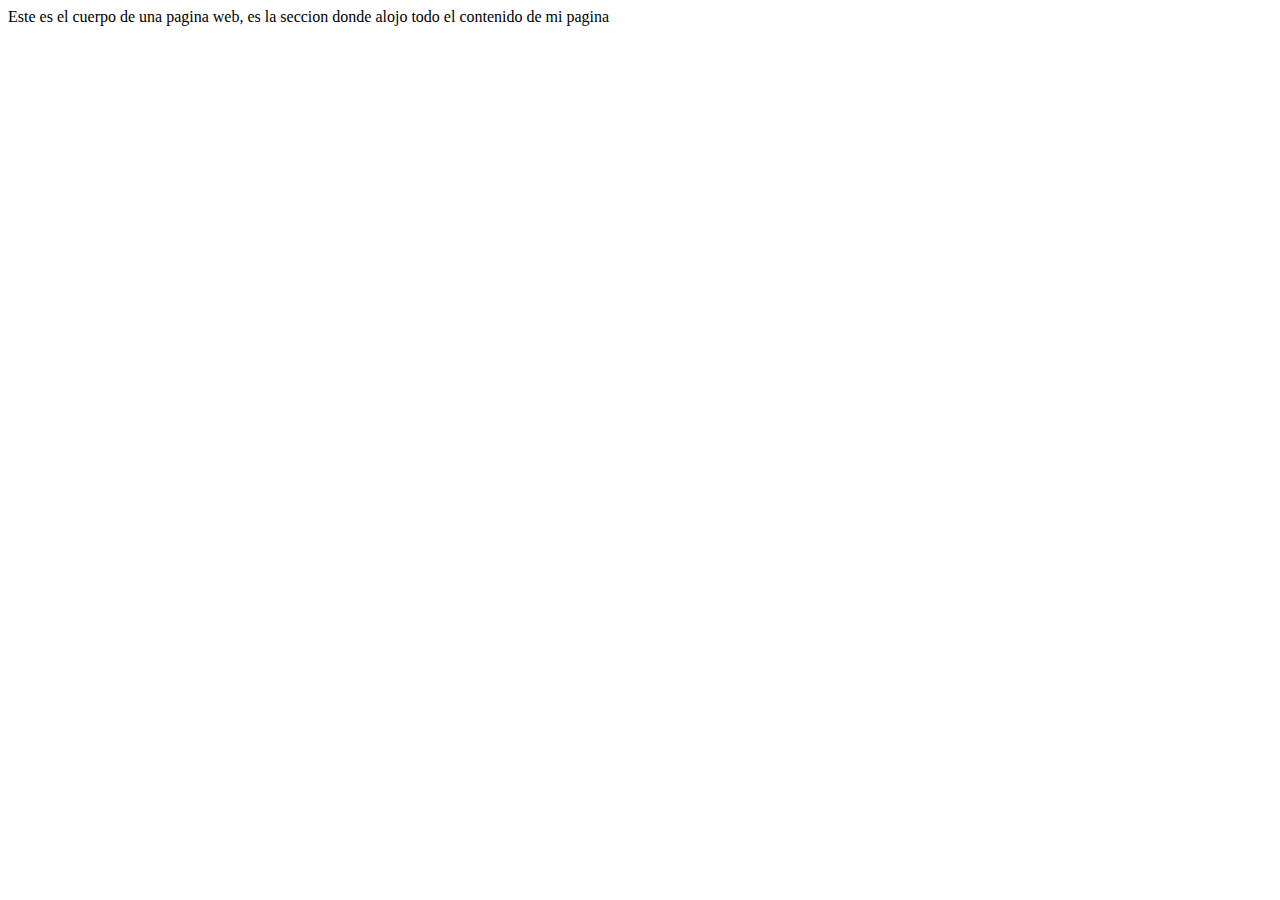
==== index.html @ 4cc6835a "actualización2" ====
<HTML>
<HEAD>

<TITLE> Es el titulo que aparece en el navegador</TITLE>
</HEAD>
<BODY>
    Este es el cuerpo de una pagina web, es la seccion
     donde alojo todo el contenido de mi pagina
</BODY>
</HTML>
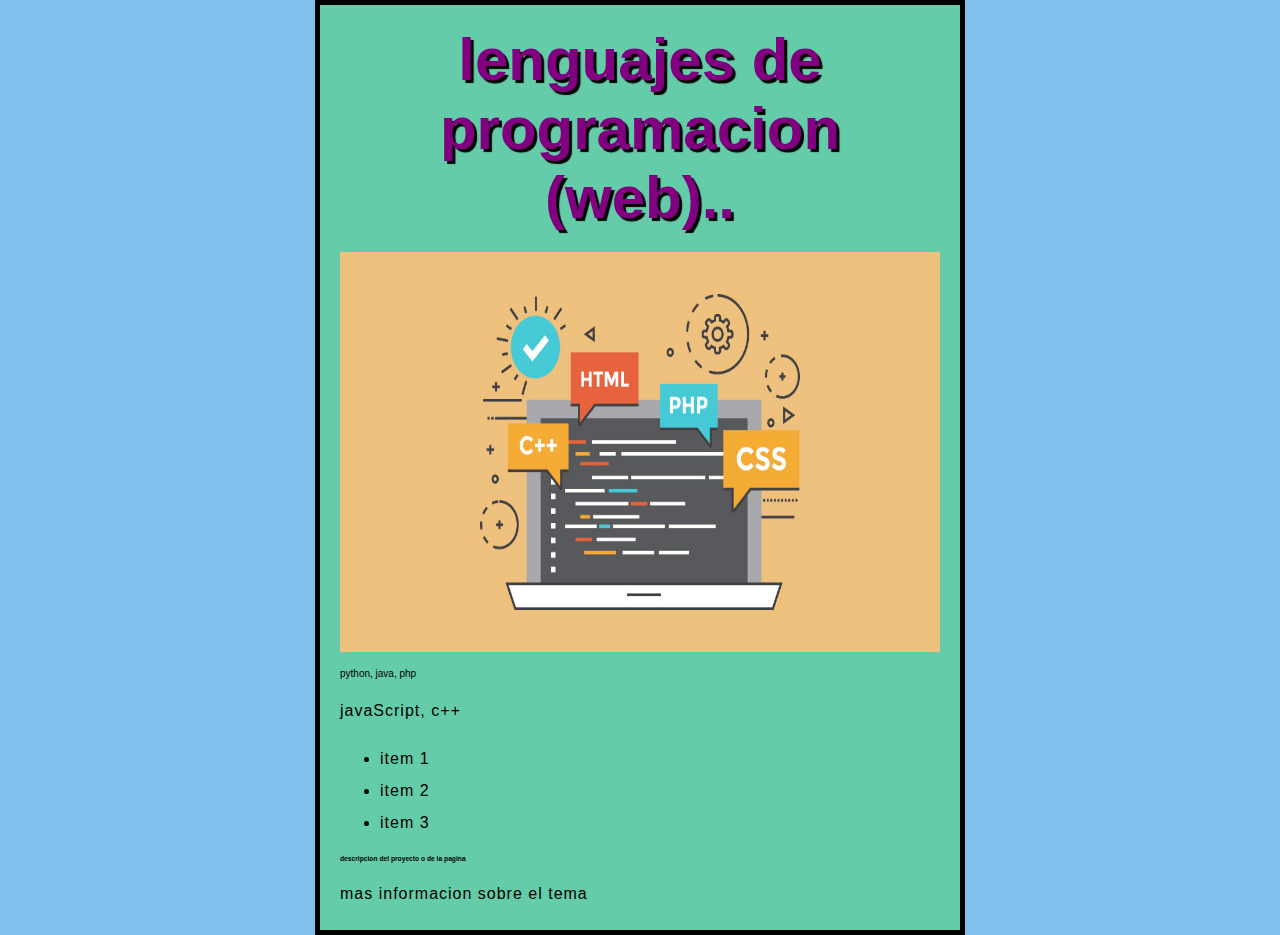
==== commit dcfd21ce: "actualiza" ====
--- a/index.html
+++ b/index.html
@@ -1,10 +1,22 @@
-<HTML>
-<HEAD>
+<html lang="en">
+<head>
+    <title> just a test page for USB</title>
+    <link href="css/estilo.css" rel="stylesheet" type="text/css">
+</head>
+<body>
+<h1> lenguajes de programacion (web)..</h1>
+<img src="images/servicios-de-programacion-web-a-medida.jpg">
+<p></p> python, java, php</p>
+<p> javaScript, c++</p>
+<ul> <!-- comentario-->
+    <li>item 1</li>
+    <li>item 2</li>
+    <li>item 3</li>
+</ul>
+<p><h6> descripcion del proyecto o de la pagina</h6>
+<p>mas informacion sobre el tema</p></p>
+</body>
 
-<TITLE> Es el titulo que aparece en el navegador</TITLE>
-</HEAD>
-<BODY>
-    Este es el cuerpo de una pagina web, es la seccion
-     donde alojo todo el contenido de mi pagina
-</BODY>
-</HTML>+
+
+</html>--- a/css/estilo.css
+++ b/css/estilo.css
@@ -0,0 +1,37 @@
+
+html {
+    font-size: 10px;
+    font-family: 'open Sans', sans-serif;
+}
+h1 {
+    font-size: 60px;
+    text-align: center;
+}
+p, li {
+    font-size: 16px;
+    line-height: 2;
+    letter-spacing: 1px;
+}
+html {
+    background-color: rgb(130, 192, 237);;
+}
+body {
+    width: 600px;
+    margin: 0 auto;
+    background-color: rgb(101, 204, 170);
+    padding: 0 20px 20px; 
+    border: 5px solid black;
+}
+h1 {
+    margin: 0;
+    padding: 20px 0;
+    color: purple;
+    text-shadow: 3px 3px 1px black;
+
+}
+img {
+    display: block;
+    margin: auto;
+    width: 600px;
+    height: 400px;
+}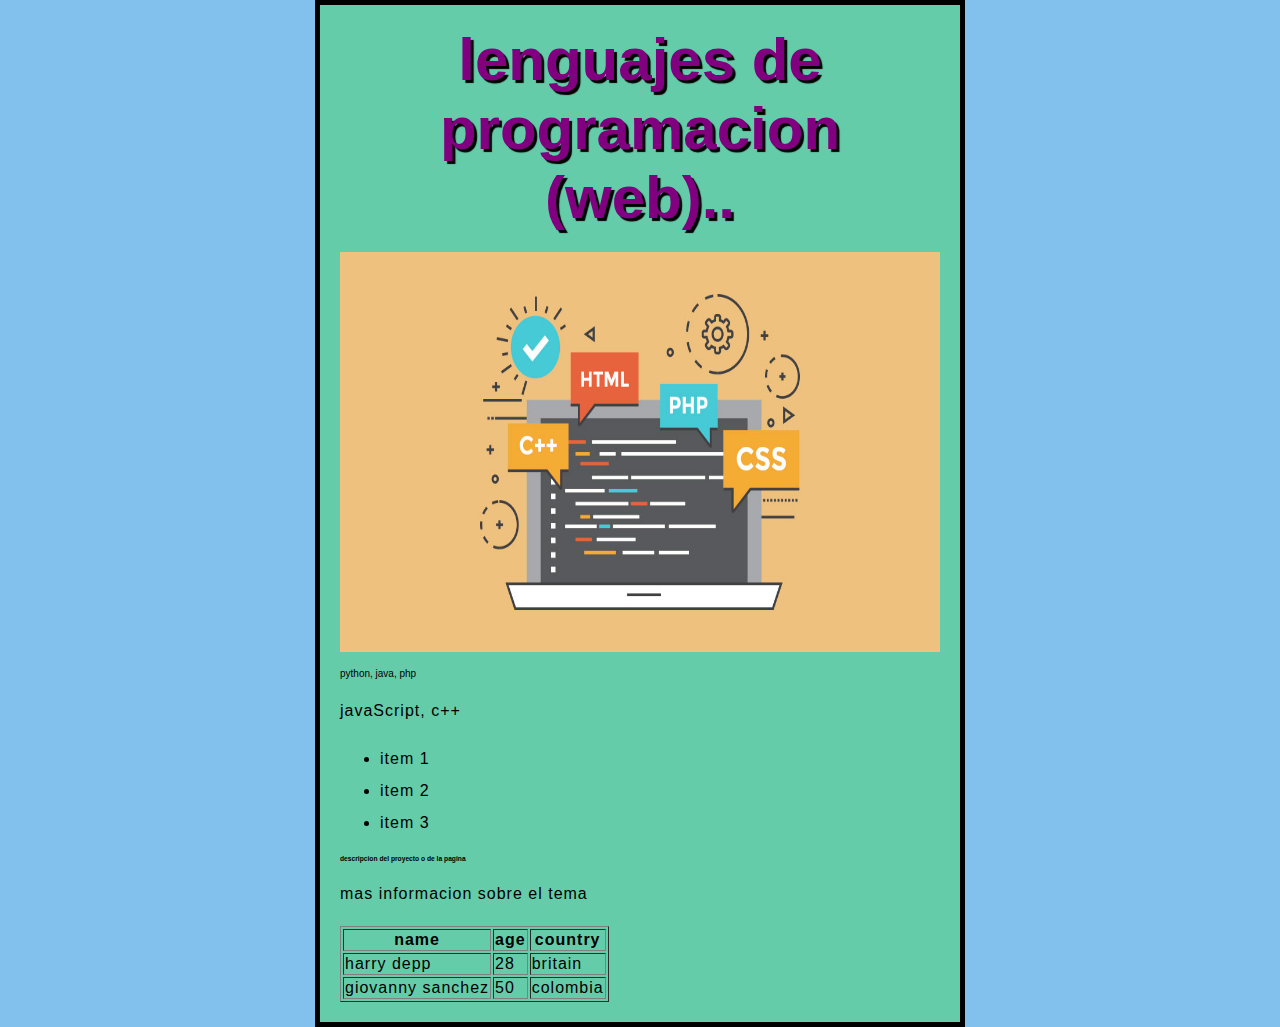
==== commit 57e0feeb: "creacion de tablas" ====
--- a/index.html
+++ b/index.html
@@ -15,6 +15,25 @@
 </ul>
 <p><h6> descripcion del proyecto o de la pagina</h6>
 <p>mas informacion sobre el tema</p></p>
+
+<p>
+    <table border="1">
+        <th>name</th>
+        <th>age</th>
+        <th>country</th>
+
+        <tr>
+            <td>harry depp</td>
+            <td>28</td>
+            <td>britain</td>
+        </tr>
+        <tr><td>giovanny sanchez</td>
+            <td>50</td>
+            <td>colombia</td>
+        </tr>
+        
+    </table>
+</p>
 </body>
 
 
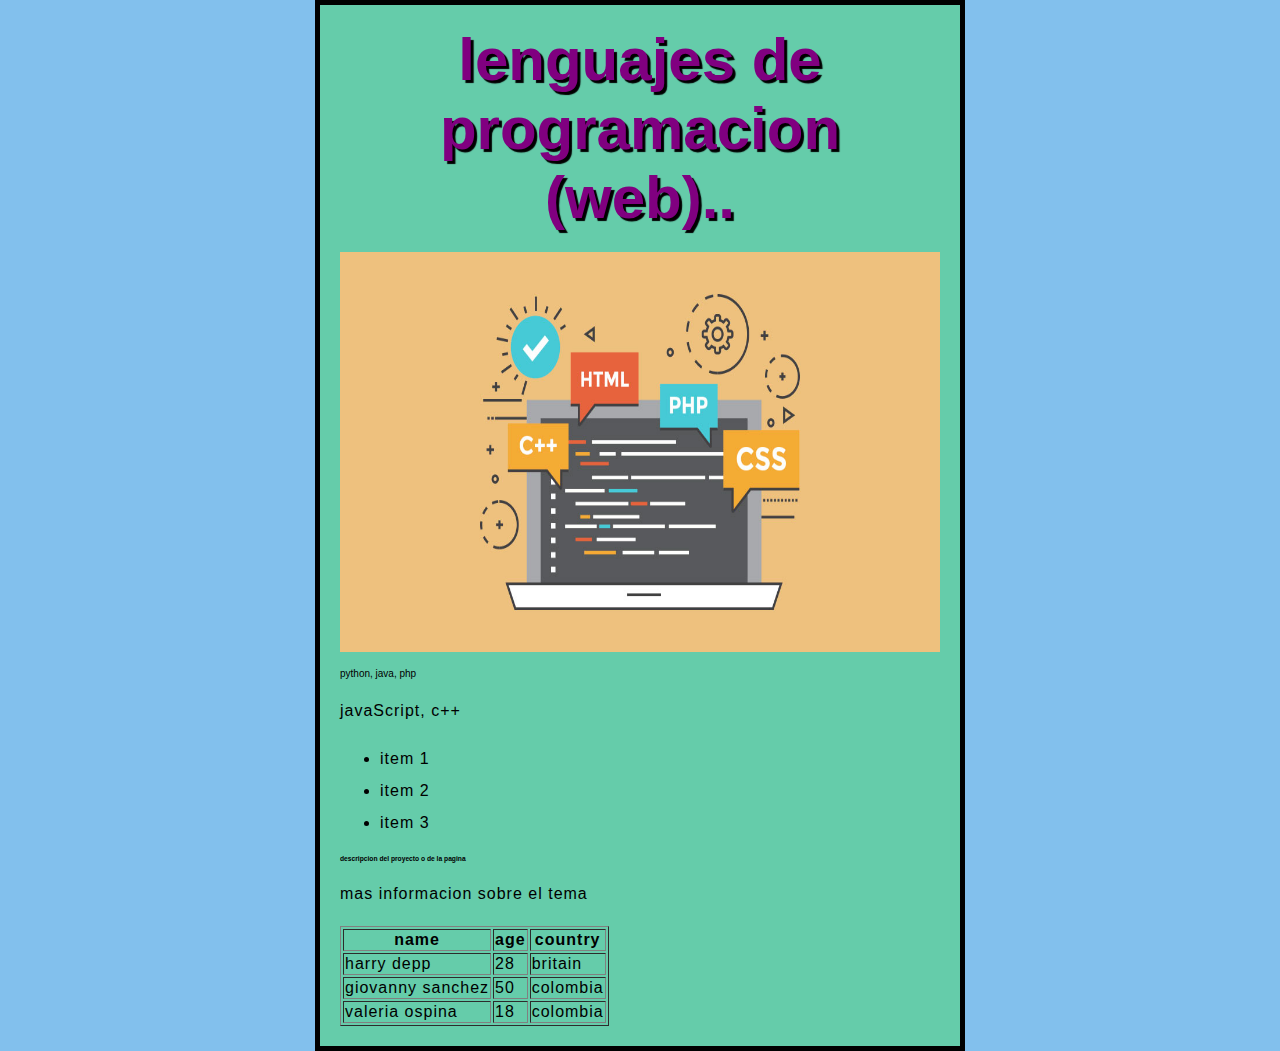
==== commit ec503870: "tablas" ====
--- a/index.html
+++ b/index.html
@@ -18,20 +18,28 @@
 
 <p>
     <table border="1">
-        <th>name</th>
-        <th>age</th>
-        <th>country</th>
+        <tr>
+            <th>name</th>
+            <th>age</th>
+            <th>country</th>
 
-        <tr>
-            <td>harry depp</td>
-            <td>28</td>
-            <td>britain</td>
+            <tr>
+                <td>harry depp</td>
+                <td>28</td>
+                <td>britain</td>
+            </tr>
+            <tr>
+                <td>giovanny sanchez</td>
+                <td>50</td>
+                <td>colombia</td>
+            </tr>
+             <tr>
+                <td>valeria ospina</td>
+                <td>18</td>
+                <td>colombia</td>
+            </tr>
         </tr>
-        <tr><td>giovanny sanchez</td>
-            <td>50</td>
-            <td>colombia</td>
-        </tr>
-        
+
     </table>
 </p>
 </body>
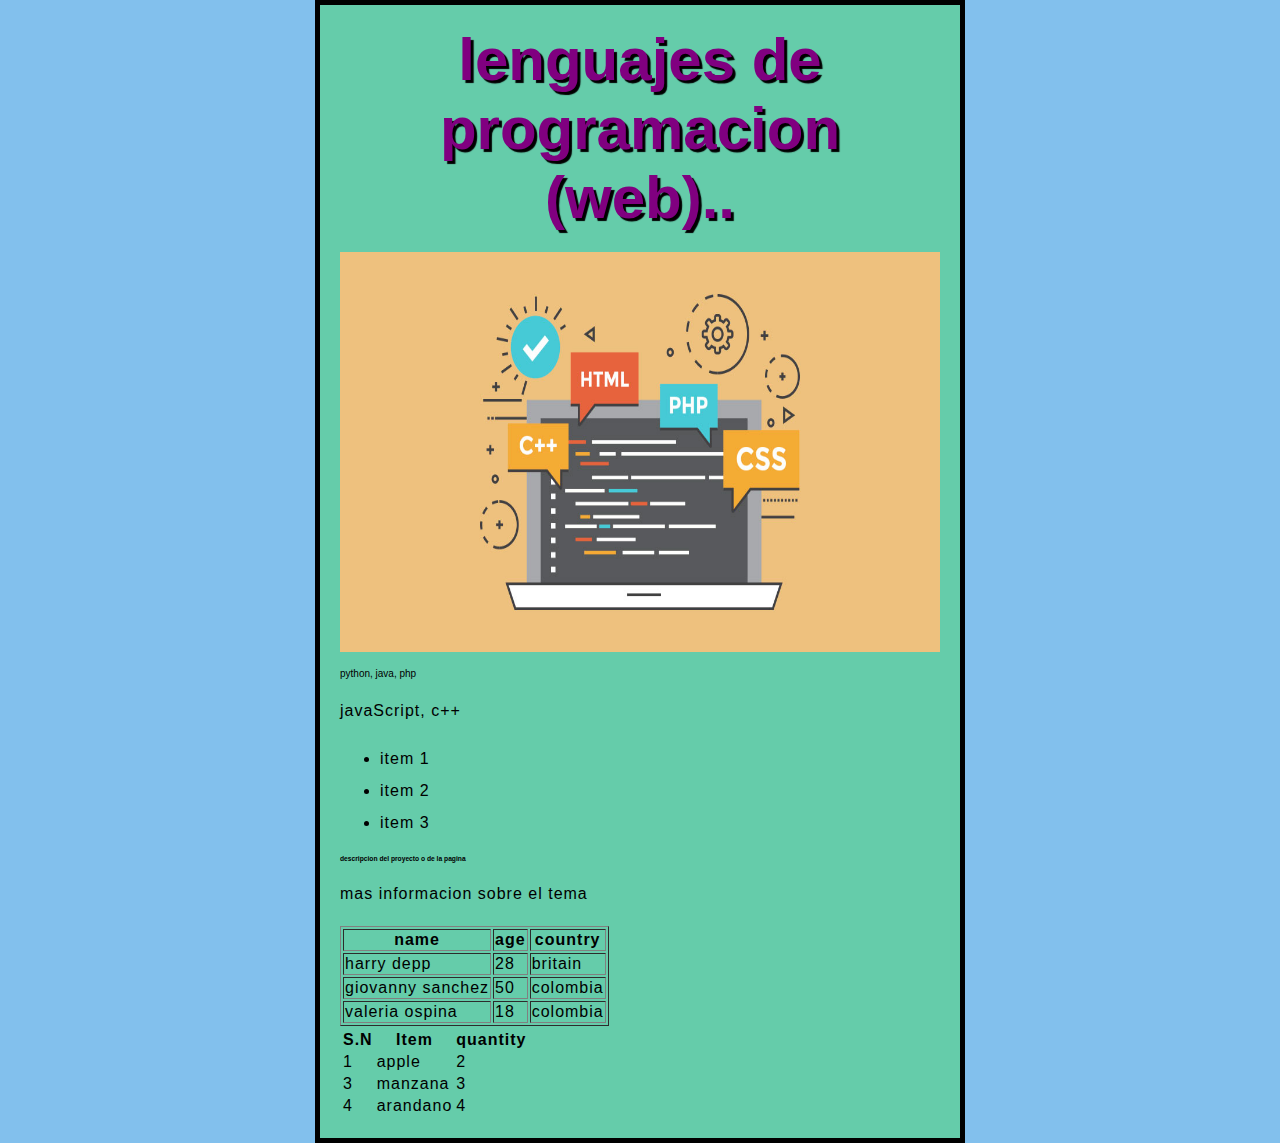
==== commit b27f59ad: "creacion de tablas" ====
--- a/index.html
+++ b/index.html
@@ -39,9 +39,34 @@
                 <td>colombia</td>
             </tr>
         </tr>
-
+    </table>
+    <!-- segunda tabla-->
+    <table>
+        <tr>
+            <tr>
+                <th>S.N</th>
+                <th>Item</th>
+                <th>quantity</th>
+            </tr>
+            <tr>
+                <td>1</td>
+                <td>apple</td>
+                <td>2</td>
+            </tr>
+            <tr>
+                <td>3</td>
+                <td>manzana</td>
+                <td>3</td>
+            </tr>
+            <tr>
+                <td>4</td>
+                <td>arandano</td>
+                <td>4</td>
+            </tr>
+        </tr>
     </table>
 </p>
+
 </body>
 
 
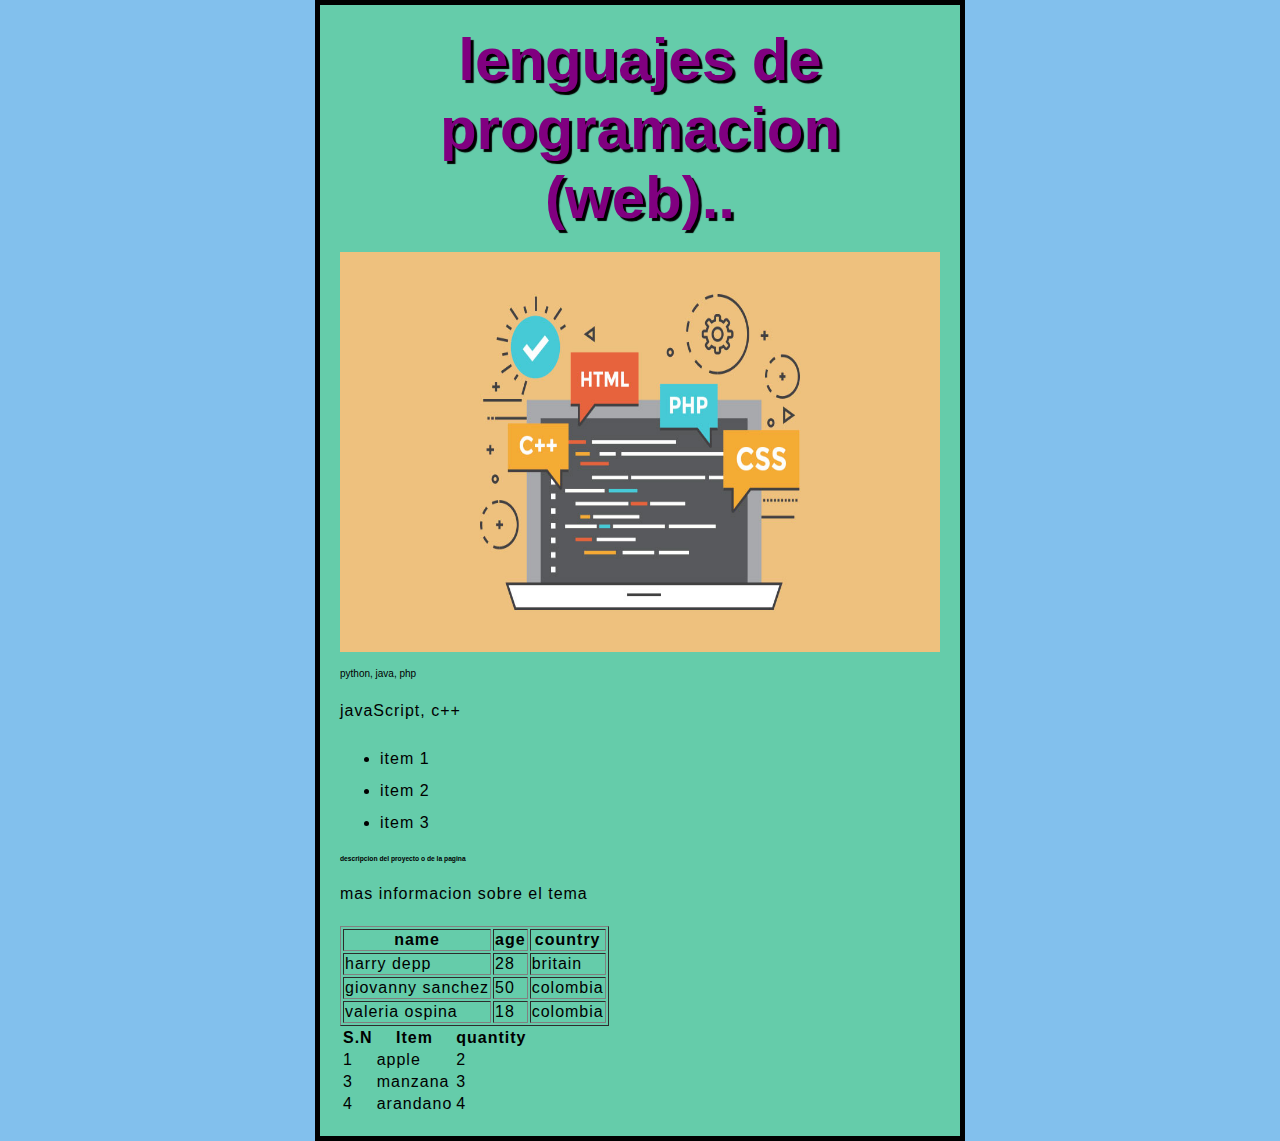
==== commit 228aa334: "creacion tabla 2" ====
--- a/index.html
+++ b/index.html
@@ -43,11 +43,11 @@
     <!-- segunda tabla-->
     <table>
         <tr>
-            <tr>
-                <th>S.N</th>
-                <th>Item</th>
-                <th>quantity</th>
-            </tr>
+            
+            <th>S.N</th>
+            <th>Item</th>
+            <th>quantity</th>
+            
             <tr>
                 <td>1</td>
                 <td>apple</td>
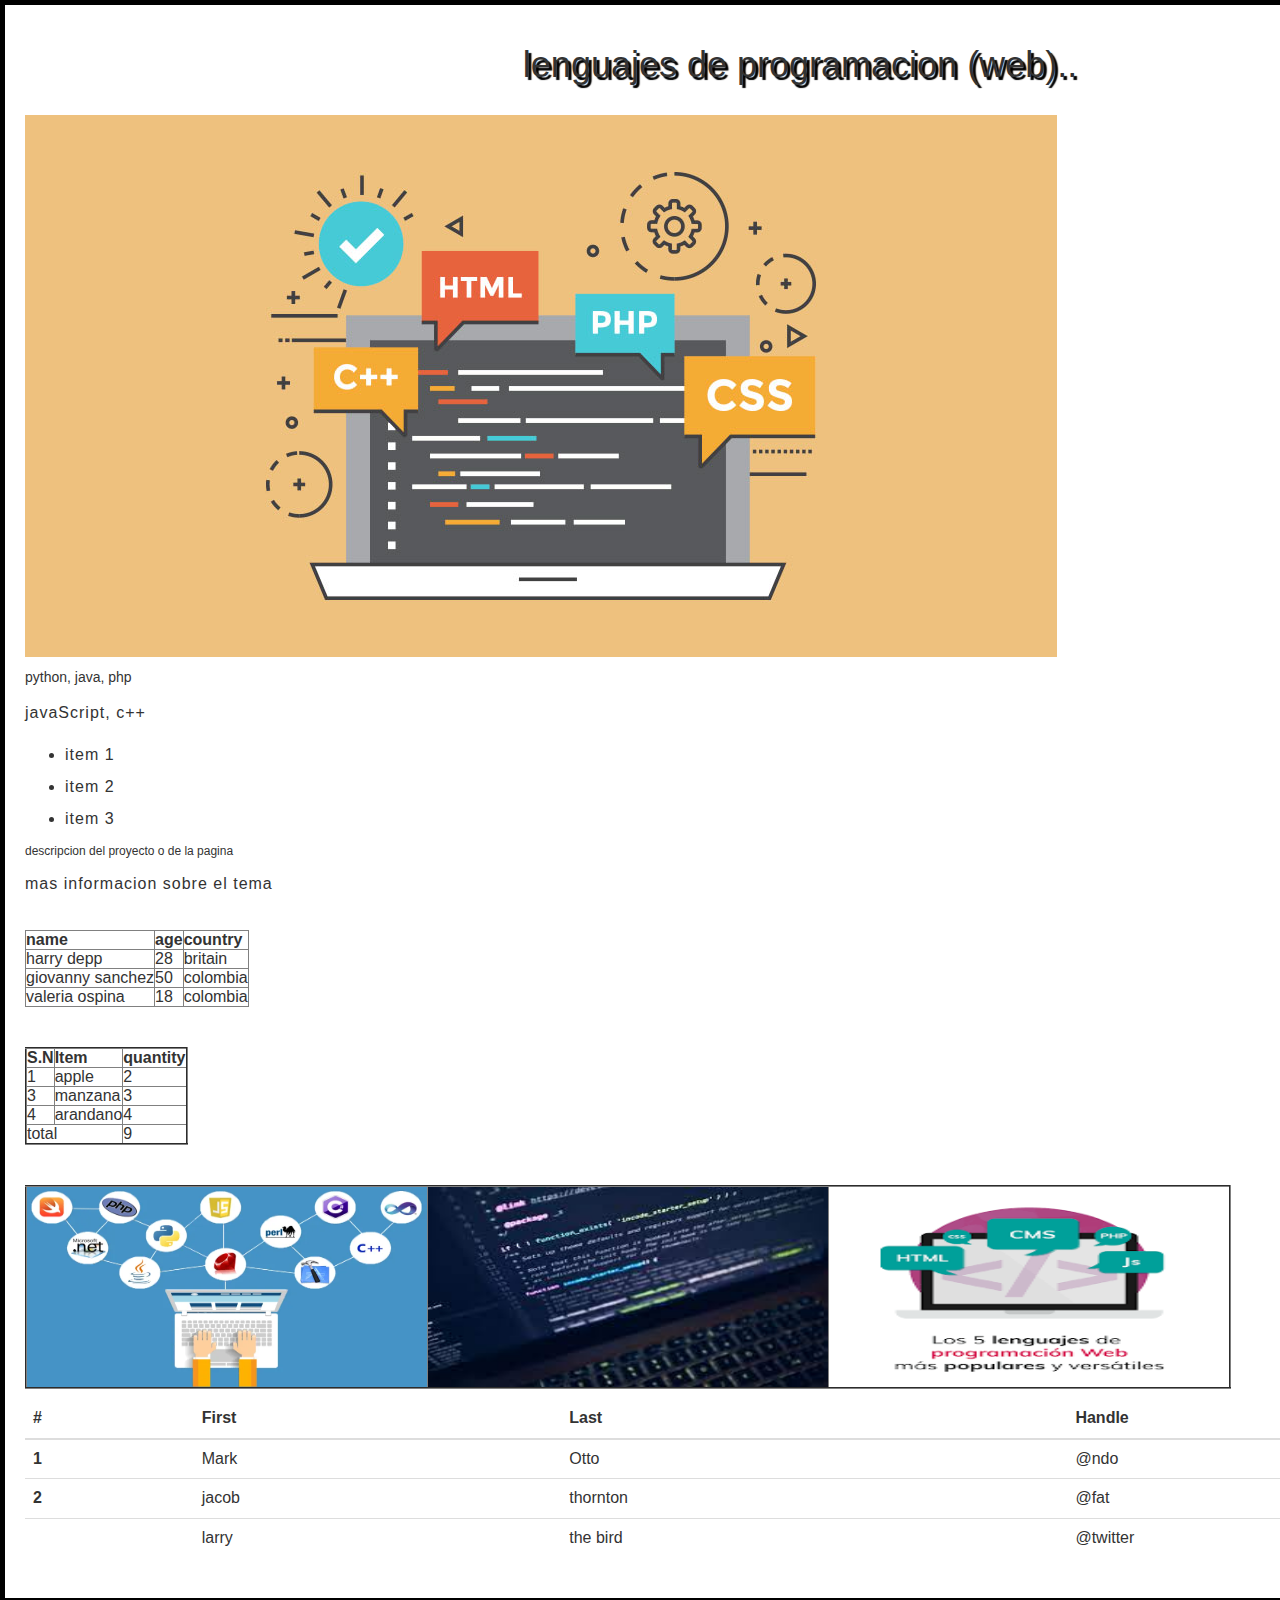
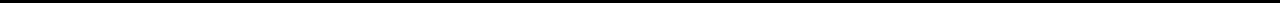
==== commit c9d64740: "tablas en booptstrap" ====
--- a/index.html
+++ b/index.html
@@ -2,6 +2,10 @@
 <head>
     <title> just a test page for USB</title>
     <link href="css/estilo.css" rel="stylesheet" type="text/css">
+<!--importa estilo de letra tipo opensans-->
+    <link href="http://fonts.googleapis.com/css?family=Open+Sans" rel="stylesheet" type="text/css">
+<!--importa estilo general desde bootstrap-->
+        <link rel="stylesheet" href="https://maxcdn.bootstrapcdn.com/bootstrap/3.4.1/css/bootstrap.min.css">
 </head>
 <body>
 <h1> lenguajes de programacion (web)..</h1>
@@ -16,7 +20,7 @@
 <p><h6> descripcion del proyecto o de la pagina</h6>
 <p>mas informacion sobre el tema</p></p>
 
-<p>
+<br>
     <table border="1">
         <tr>
             <th>name</th>
@@ -40,8 +44,10 @@
             </tr>
         </tr>
     </table>
+</br>
+</br>
     <!-- segunda tabla-->
-    <table>
+    <table border="2">
         <tr>
             
             <th>S.N</th>
@@ -63,9 +69,57 @@
                 <td>arandano</td>
                 <td>4</td>
             </tr>
+            <!--atributo colspan-->
+            <tr>
+                <td colspan="2">total</td>
+                <td>9</td>
+            </tr>
         </tr>
     </table>
+</br>
+</br>
+    <!--tercera tabla haciendo subdivisiones con imagenes y tablas anidadas-->
+    <table border="2">
+    <tr>
+        <td><img src="images/aprender-programacion-web.webp"></td>
+        <td><img src="images/descarga.jpg"> </td>
+        <td><img src="images/images.png"></td>
+    </tr>
+    </table>
 </p>
+
+<table class="table">
+    <thead class="thead-dark">
+    <tr>
+        <th scope="col">#</th>
+        <th scope="col">First</th>
+        <th scope="col">Last</th>
+        <th scope="col">Handle</th>
+    </tr>
+    </thead>
+
+    <tbody>
+        <tr>
+            <th scope="row">1</th>
+            <td>Mark</td>
+            <td>Otto</td>
+            <td>@ndo</td>
+        </tr>
+        <tr>
+            <th scope="row">2</th>
+            <td>jacob</td>
+            <td>thornton</td>
+            <td>@fat</td>
+        </tr>
+        <tr>
+            <th scope="row"></th>
+            <td>larry</td>
+            <td>the bird</td>
+            <td>@twitter</td>
+        </tr>
+    </tbody>
+    
+</table>
 
 </body>
 
--- a/css/estilo.css
+++ b/css/estilo.css
@@ -16,7 +16,7 @@
     background-color: rgb(130, 192, 237);;
 }
 body {
-    width: 600px;
+    width: 1600px;
     margin: 0 auto;
     background-color: rgb(101, 204, 170);
     padding: 0 20px 20px; 
@@ -29,9 +29,7 @@
     text-shadow: 3px 3px 1px black;
 
 }
-img {
-    display: block;
-    margin: auto;
-    width: 600px;
-    height: 400px;
-}+td img {
+    width: 400px;
+    height: 200px;
+}
